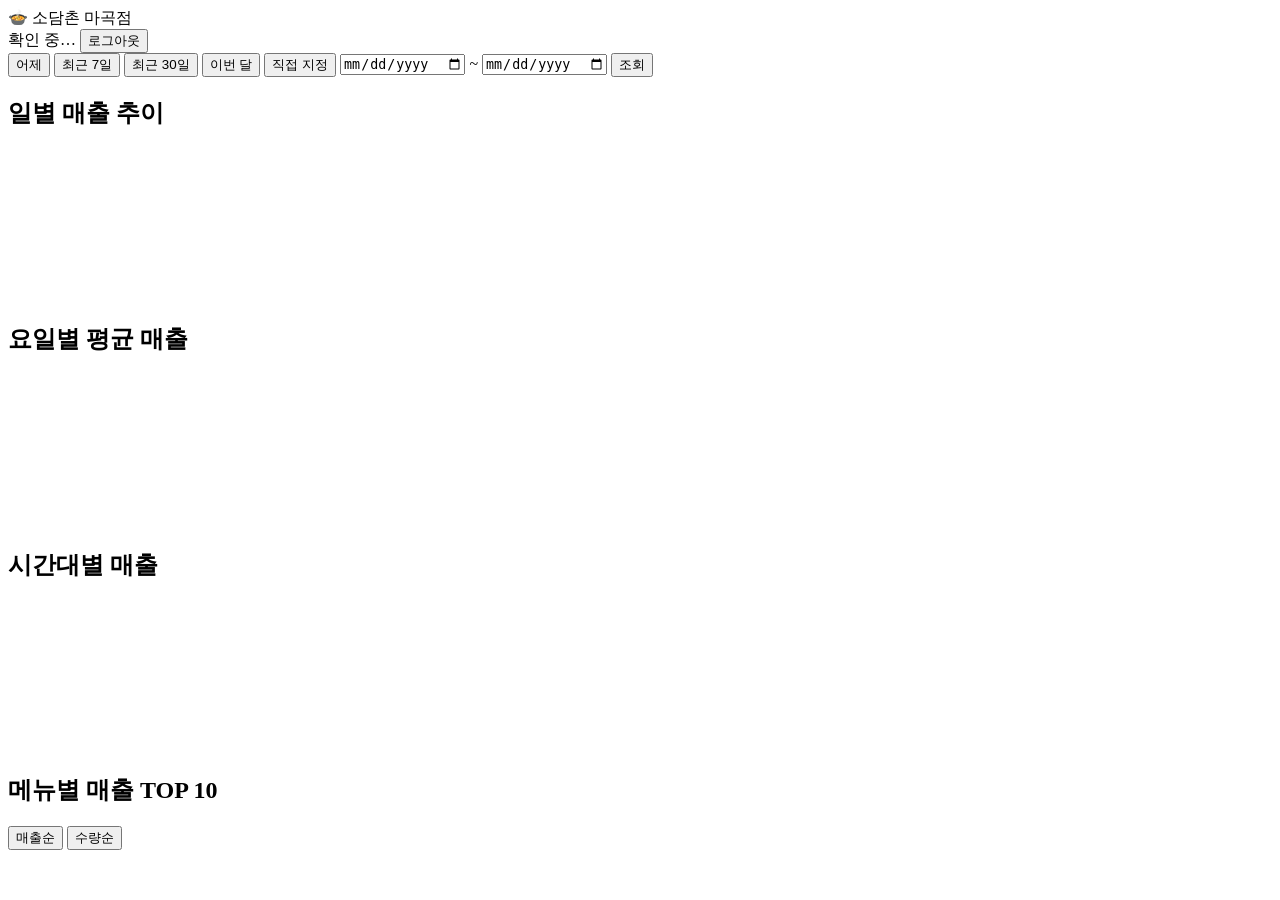
==== web/dashboard.html @ a3ec9d76 "." ====
<!DOCTYPE html>
<html lang="ko">
<head>
  <meta charset="utf-8">
  <meta name="viewport" content="width=device-width, initial-scale=1, viewport-fit=cover">
  <title>소담촌 마곡점 · 매출 대시보드</title>
  <link rel="stylesheet" href="/css/style.css">
  <!-- CDN을 쓰지 않는다. 매장 네트워크가 CDN을 막아도 열려야 하고,
       단일 HTML 내보내기에서 그대로 인라인되어야 한다. -->
  <script src="/vendor/chart.umd.min.js"></script>
</head>
<body>
  <!-- SCR-02 메인 대시보드 -->
  <header class="header">
    <div class="header-row">
      <div class="brand">🍲 <span id="store-name">소담촌 마곡점</span></div>
      <div class="spacer"></div>
      <!-- FN-203 갱신 상태 배지 -->
      <span class="badge" id="status-badge"><span class="dot"></span><span data-text>확인 중…</span></span>
      <!-- FN-204 로그아웃 -->
      <button class="btn-ghost" id="logout">로그아웃</button>
    </div>

    <!-- FN-201 기간 필터 / FN-202 직접 지정 -->
    <div class="filters">
      <button class="chip" data-preset="today">어제</button>
      <button class="chip active" data-preset="week">최근 7일</button>
      <button class="chip" data-preset="month">최근 30일</button>
      <button class="chip" data-preset="mtd">이번 달</button>
      <button class="chip" data-preset="custom">직접 지정</button>
      <span class="range-inputs" id="custom-range">
        <input type="date" id="range-from"> ~ <input type="date" id="range-to">
        <button class="chip" id="apply-range">조회</button>
      </span>
    </div>
  </header>

  <main>
    <div class="card-head" style="margin-bottom:10px">
      <span class="hint" id="period-meta"></span>
      <div class="spacer"></div>
      <span class="hint" id="data-range"></span>
    </div>

    <!-- KPI 카드 (FN-210) -->
    <section id="kpi">
      <div class="kpi-grid" data-body></div>
      <div data-state class="state"></div>
    </section>

    <!-- 일별 매출 추이 (FN-220) -->
    <section class="card" id="daily">
      <div class="card-head">
        <h2>일별 매출 추이</h2>
        <span class="hint"></span>
      </div>
      <div data-body><div class="chart-box"><canvas id="daily-chart"></canvas></div></div>
      <div data-state class="state"></div>
    </section>

    <div class="grid-2">
      <!-- 요일별 평균 매출 (FN-230) -->
      <section class="card" id="weekday">
        <div class="card-head"><h2>요일별 평균 매출</h2></div>
        <div data-body><div class="chart-box"><canvas id="weekday-chart"></canvas></div></div>
        <div data-state class="state"></div>
      </section>

      <!-- 시간대별 매출 (FN-240) -->
      <section class="card" id="hourly">
        <div class="card-head">
          <h2>시간대별 매출</h2>
          <span class="hint"></span>
        </div>
        <div data-body><div class="chart-box"><canvas id="hourly-chart"></canvas></div></div>
        <div data-state class="state"></div>
      </section>
    </div>

    <!-- 메뉴별 매출 TOP 10 (FN-250) -->
    <section class="card" id="menu">
      <div class="card-head">
        <h2>메뉴별 매출 TOP 10</h2>
        <div class="spacer"></div>
        <button class="chip active" data-sort="sales">매출순</button>
        <button class="chip" data-sort="quantity">수량순</button>
      </div>
      <div data-body></div>
      <div data-state class="state"></div>
    </section>

    <p class="hint" id="last-updated" style="text-align:center;margin:20px 0"></p>
  </main>

  <script type="module" src="/js/dashboard.js"></script>
</body>
</html>
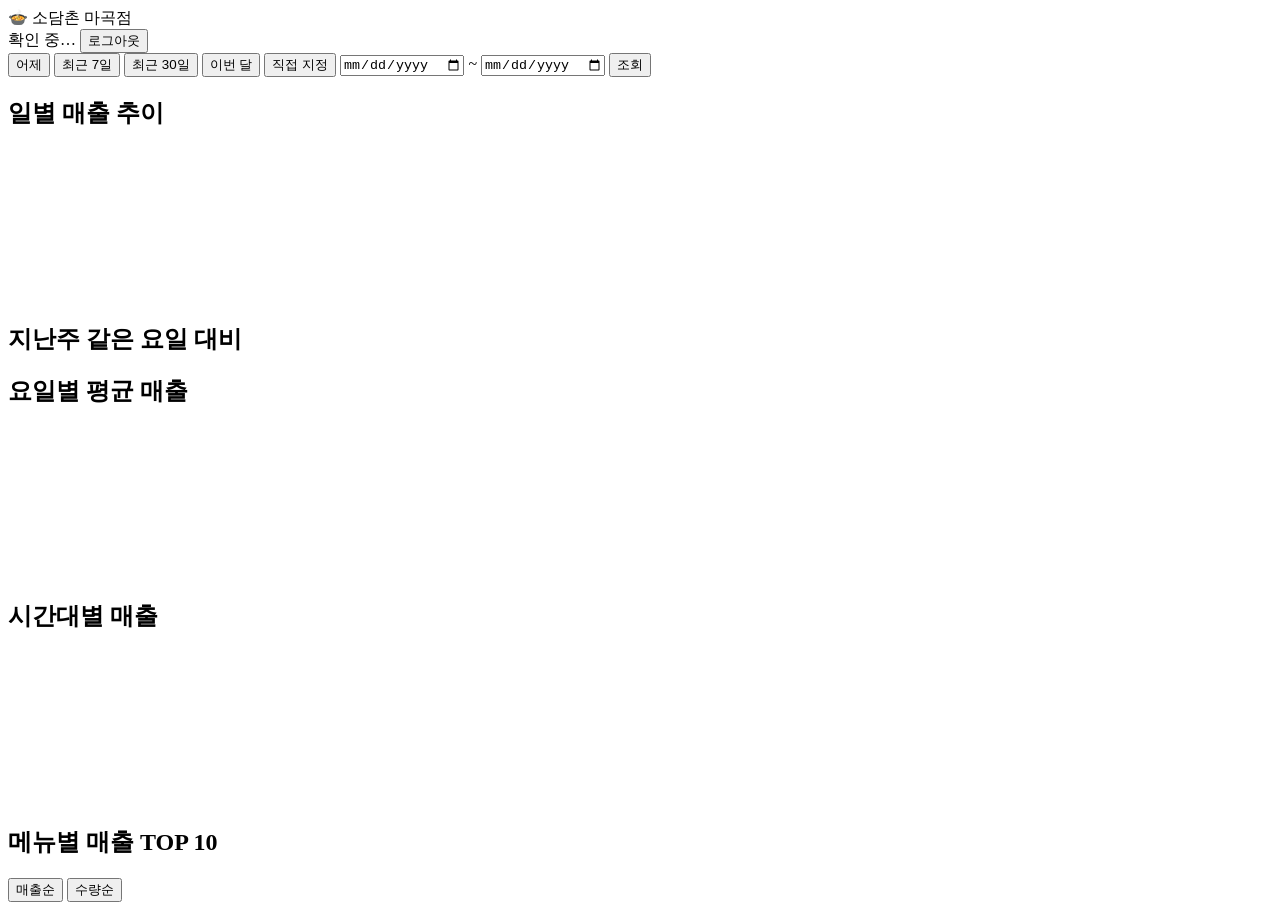
==== commit 6a52b003: "feat: vercel, neon, 기능 추가 vercel 연동 neon 위치 지정 html 기능 추가" ====
--- a/web/dashboard.html
+++ b/web/dashboard.html
@@ -17,6 +17,11 @@
       <div class="spacer"></div>
       <!-- FN-203 갱신 상태 배지 -->
       <span class="badge" id="status-badge"><span class="dot"></span><span data-text>확인 중…</span></span>
+      <!-- FN-205 수동 수집 — 서버가 트리거 수단이 없다고 하면 스스로 숨는다 -->
+      <span class="collect-wrap" id="collect-wrap">
+        <span class="hint" id="collect-message"></span>
+        <button class="btn-ghost" id="collect-now" hidden>지금 수집</button>
+      </span>
       <!-- FN-204 로그아웃 -->
       <button class="btn-ghost" id="logout">로그아웃</button>
     </div>
@@ -58,6 +63,17 @@
       <div data-state class="state"></div>
     </section>
 
+    <!-- 요일별 이번주 vs 지난주 (FN-235) -->
+    <section class="card" id="weekly-compare">
+      <div class="card-head">
+        <h2>지난주 같은 요일 대비</h2>
+        <div class="spacer"></div>
+        <span class="hint"></span>
+      </div>
+      <div data-body></div>
+      <div data-state class="state"></div>
+    </section>
+
     <div class="grid-2">
       <!-- 요일별 평균 매출 (FN-230) -->
       <section class="card" id="weekday">
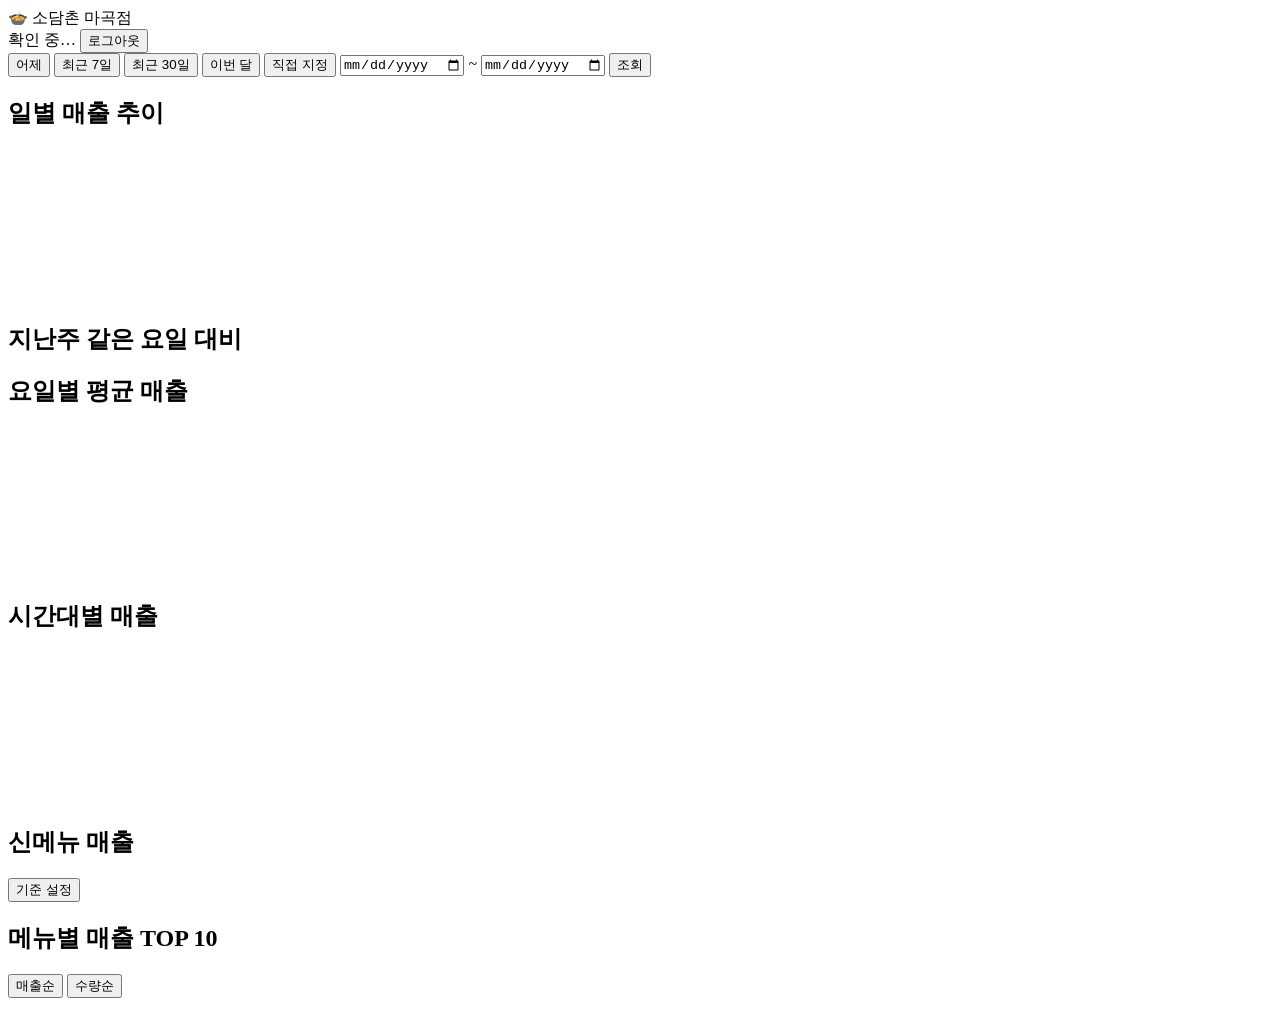
==== commit 9158f962: "feat: 신메뉴 매출 위젯 (FN-252 / FN-253 / FR-DASH-15) 메뉴별 매출 TOP 10 "위"에 신메뉴 카드를 둔다. 새로 들인 메뉴는 아직 양이 적어 순위표" ====
--- a/web/dashboard.html
+++ b/web/dashboard.html
@@ -93,6 +93,22 @@
       </section>
     </div>
 
+    <!-- 신메뉴 매출 (FN-252) — 메뉴 순위 '위'에 둔다.
+         새로 들인 메뉴는 아직 양이 적어 TOP 10에 올라오지 않기 때문이다. -->
+    <section class="card" id="new-menu">
+      <div class="card-head">
+        <h2>신메뉴 매출</h2>
+        <div class="spacer"></div>
+        <span class="hint"></span>
+        <button class="chip" data-settings-toggle>기준 설정</button>
+      </div>
+      <!-- 설정 패널은 data-body 밖에 둔다 — 신메뉴가 하나도 없는 '빈 상태'에서도
+           사장님이 기준을 바꿀 수 있어야 한다. -->
+      <div data-panel class="nm-panel hidden"></div>
+      <div data-body></div>
+      <div data-state class="state"></div>
+    </section>
+
     <!-- 메뉴별 매출 TOP 10 (FN-250) -->
     <section class="card" id="menu">
       <div class="card-head">
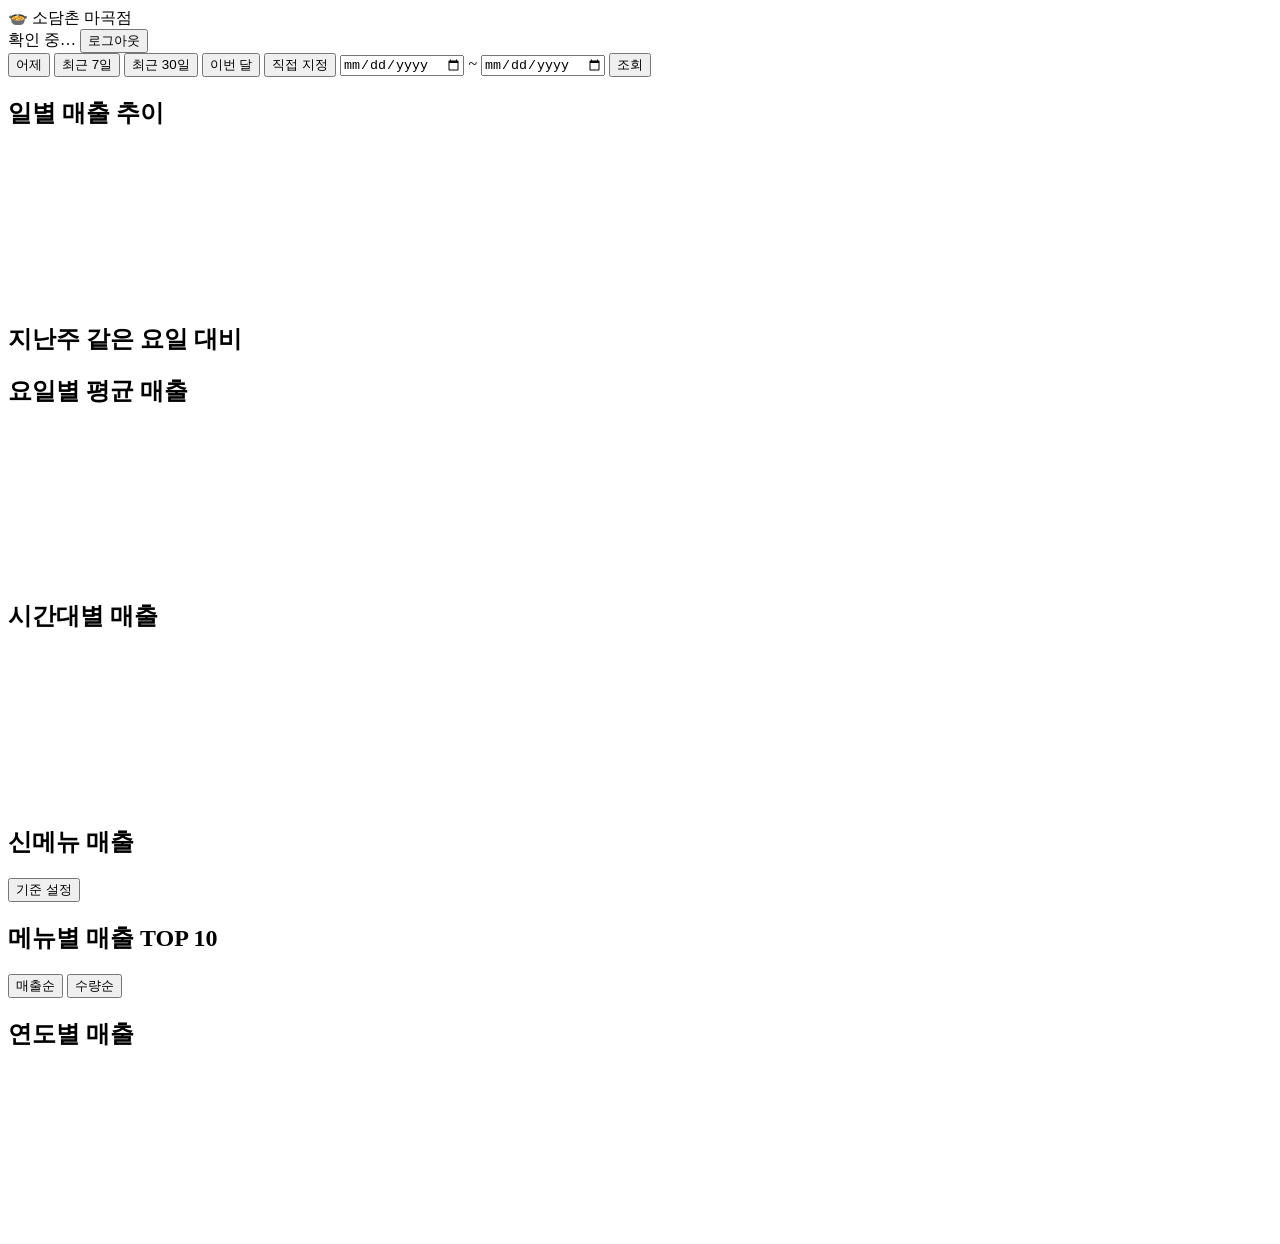
==== commit 6cdc22e2: "feat: 연도별 매출 위젯 + 2021년부터 소급 (FN-236 / FR-DASH-16) - GET /api/sales/yearly — 기간 필터와 무관, 연도별 합계·영업일·일" ====
--- a/web/dashboard.html
+++ b/web/dashboard.html
@@ -121,6 +121,17 @@
       <div data-state class="state"></div>
     </section>
 
+    <!-- 연도별 매출 (FN-236) — 기간 필터와 무관. 마감된 해만 — 맨 아래에 둔다 -->
+    <section class="card" id="yearly">
+      <div class="card-head">
+        <h2>연도별 매출</h2>
+        <div class="spacer"></div>
+        <span class="hint"></span>
+      </div>
+      <div data-body><div class="chart-box"><canvas id="yearly-chart"></canvas></div></div>
+      <div data-state class="state"></div>
+    </section>
+
     <p class="hint" id="last-updated" style="text-align:center;margin:20px 0"></p>
   </main>
 
